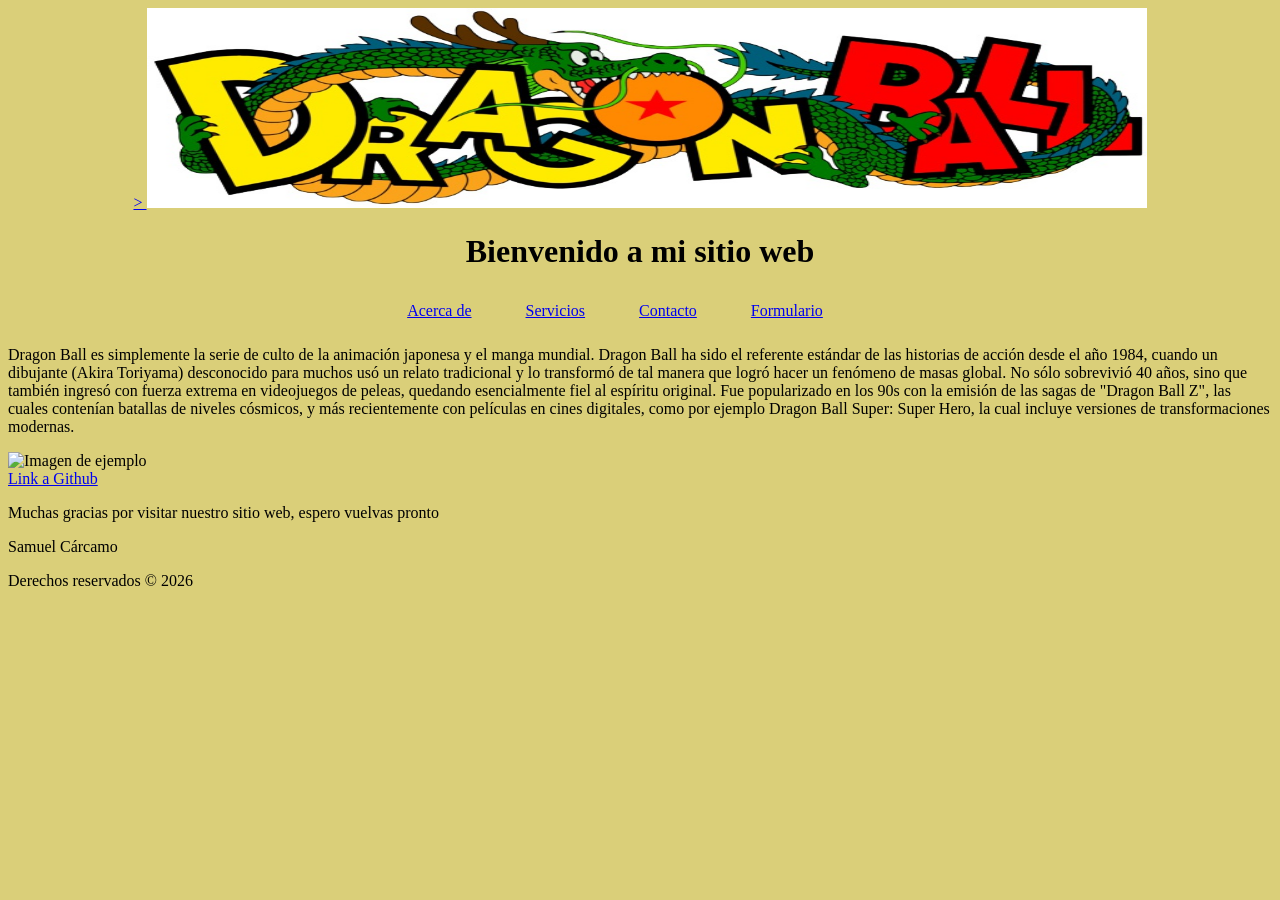
==== index.html @ 829ae7cd "Arreglo en LI" ====
<!DOCTYPE html>
<html lang="en">
<head>
    <meta charset="UTF-8">
    <meta name="viewport" content="width=device-width, initial-scale=1.0">
    <link rel="stylesheet" href="css/style.css">
    <link rel="icon" href="img/icon.jpg" type="image/x-icon">
    <title>Mi primer Sitio</title>
    
</head>
<body>
    <header style="text-align: center;">
        <a href="/">
    >
    <img src="img/encabezado.jpg" alt="Logo de mi sitio web" width="1000" height="200">
        </a>
        <h1>Bienvenido a mi sitio web</h1>
    </header>
    
    <nav>
        <ul>
            <li><a href="html/acercade.html">Acerca de</a></li>
            <li><a href="html/servicio.html">Servicios</a></li>
            <li><a href="html/contacto.html">Contacto</a></li>
            <li><a href="html/formulario.html">Formulario</a></li>
        </ul>
    </nav>

    <section>
        <article>
            <p>Dragon Ball es simplemente la serie de culto de la animación japonesa y el manga mundial. Dragon Ball ha sido el referente estándar de las historias de acción desde el año 1984, cuando un dibujante (Akira Toriyama) desconocido para muchos usó un relato tradicional y lo transformó de tal manera que logró hacer un fenómeno de masas global. No sólo sobrevivió 40 años, sino que también ingresó con fuerza extrema en videojuegos de peleas, quedando esencialmente fiel al espíritu original. Fue popularizado en los 90s con la emisión de las sagas de "Dragon Ball Z", las cuales contenían batallas de niveles cósmicos, y más recientemente con películas en cines digitales, como por ejemplo Dragon Ball Super: Super Hero, la cual incluye versiones de transformaciones modernas.</p>
            <img src="https://elcomercio.pe/resizer/v2/6Y2EDIISGFGVFANEVDCR5LCG34.jpg?auth=f58b5c647a09717054d85bb8b9a6bc624bfcb14fe9c60b5246730ea6a513e2b0&width=1200&height=691&quality=75&smart=true" style="width: 600px; height: 400px; text-align: center;" alt="Imagen de ejemplo" width="600" height="400">
        </article>
        <article>
            <a href="https://github.com/samuelignaciocarcamo-jpg">Link a Github</a>
        </article>      
    </section>

   
    <footer>
        <p>Muchas gracias por visitar nuestro sitio web, espero vuelvas pronto</p>
        <p>Samuel Cárcamo</p>
        <p>Derechos reservados &copy; 2026</p>
    </footer>
  
</body>
</html>
---- css/style.css ----
header {
    text-align: center;
}
body{
    background-color: #dacf79;
}
li{
    display: inline-block;
     margin-right: 50px; 
}
nav {
    text-align: center;
    padding: 10px 0; /* Espacio opcional arriba y abajo del menú */
}

nav ul {
    padding: 0;
    margin: 0;
}
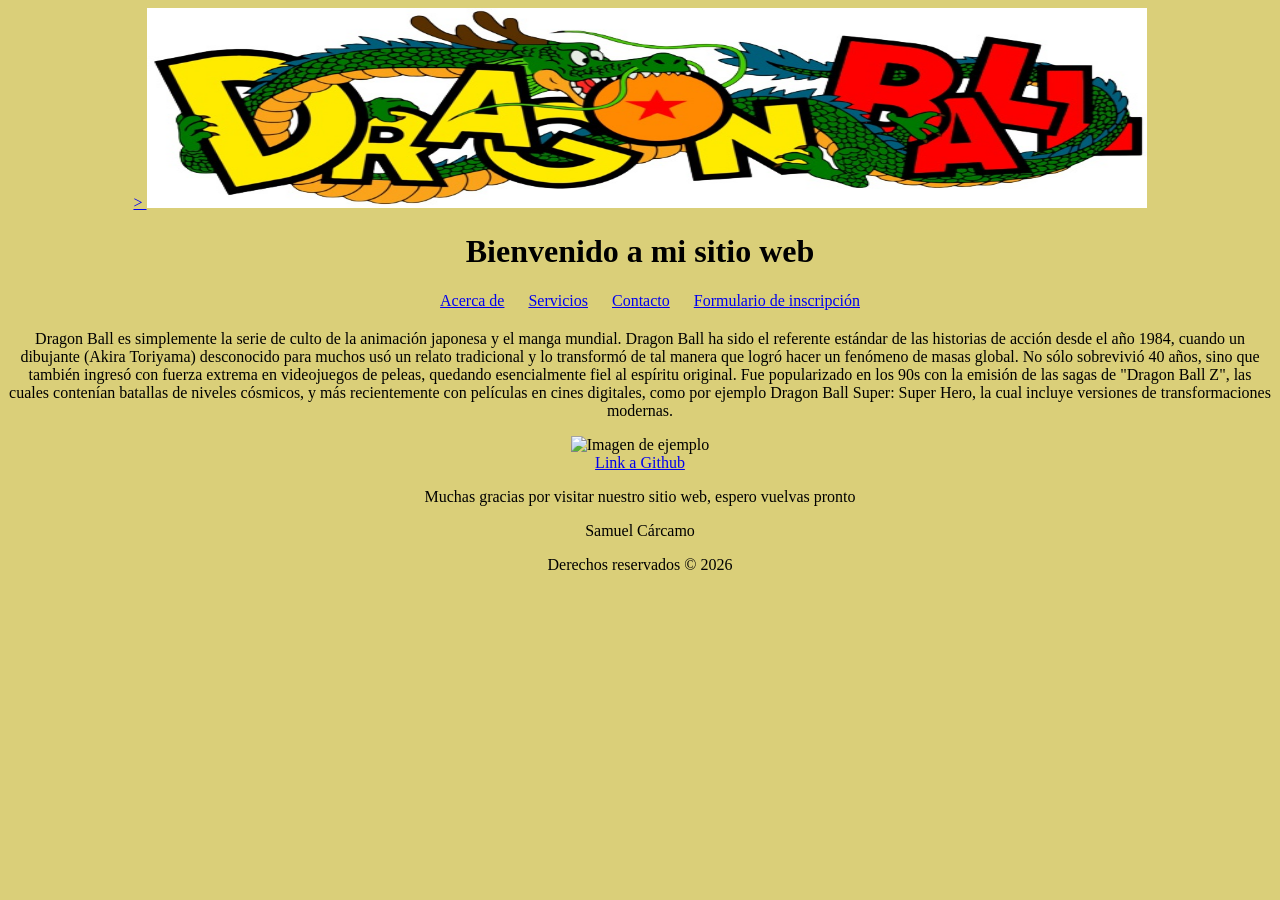
==== commit dc9e45b0: "ajuste en index" ====
--- a/index.html
+++ b/index.html
@@ -22,7 +22,7 @@
             <li><a href="html/acercade.html">Acerca de</a></li>
             <li><a href="html/servicio.html">Servicios</a></li>
             <li><a href="html/contacto.html">Contacto</a></li>
-            <li><a href="html/formulario.html">Formulario</a></li>
+            <li><a href="html/formulario.html">Formulario de inscripción</a></li>
         </ul>
     </nav>
 
--- a/css/style.css
+++ b/css/style.css
@@ -1,19 +1,24 @@
-header {
+cssheader {
     text-align: center;
 }
-body{
+
+body {
     background-color: #dacf79;
+    text-align: center; 
 }
-li{
+
+li {
     display: inline-block;
-     margin-right: 50px; 
+    margin-right: 20px;
 }
+
 nav {
     text-align: center;
-    padding: 10px 0; /* Espacio opcional arriba y abajo del menú */
+    margin-bottom: 20px;
 }
 
-nav ul {
-    padding: 0;
-    margin: 0;
-}
+form {
+    display: inline-block; 
+    text-align: left;     
+    margin: 0 auto;
+}
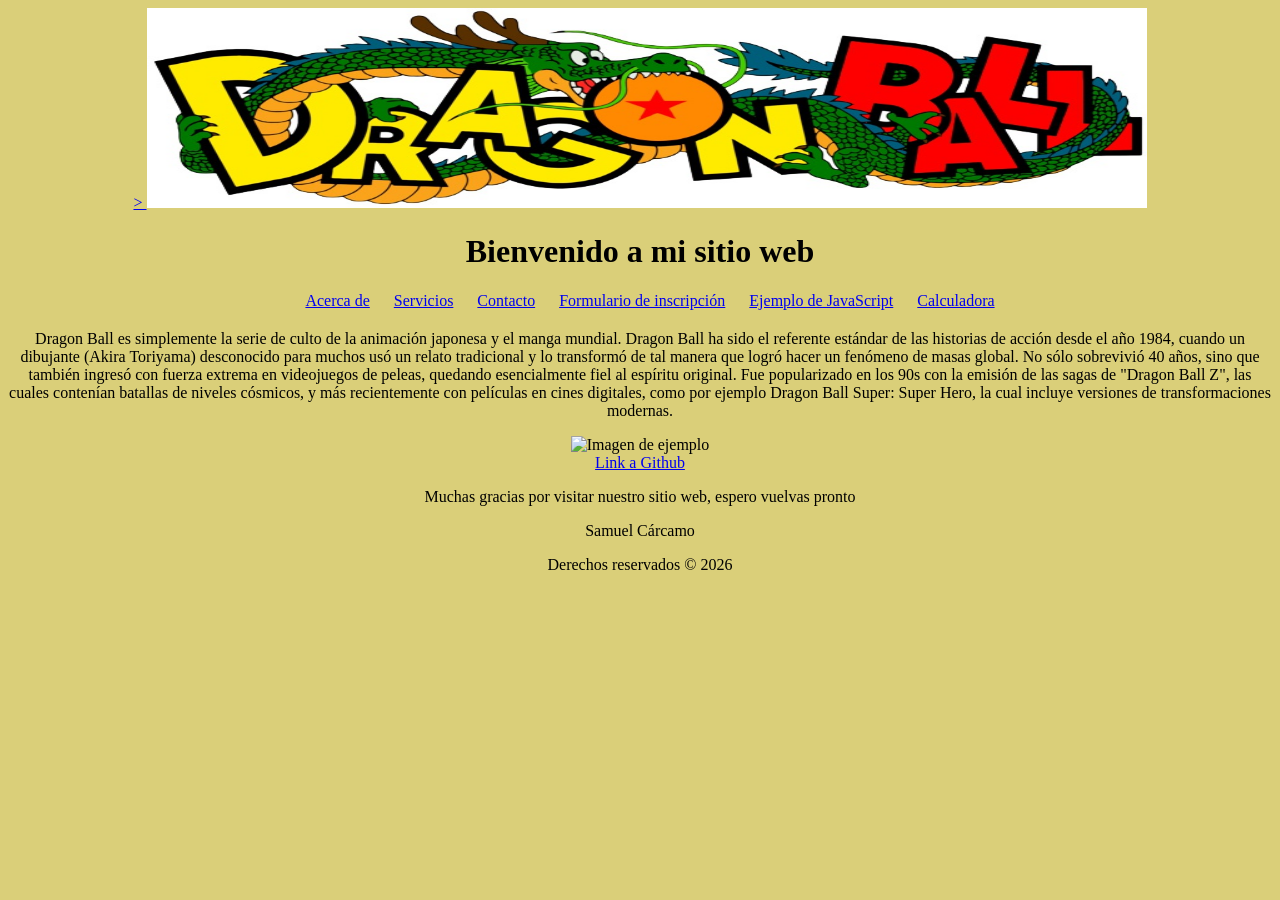
==== commit b2141fc5: "se agrego lo que hicimos e clases" ====
--- a/index.html
+++ b/index.html
@@ -23,6 +23,8 @@
             <li><a href="html/servicio.html">Servicios</a></li>
             <li><a href="html/contacto.html">Contacto</a></li>
             <li><a href="html/formulario.html">Formulario de inscripción</a></li>
+            <li><a href="html/ejemploJS.html">Ejemplo de JavaScript</a></li>
+            <li><a href="html/calculadora.html">Calculadora</a></li>
         </ul>
     </nav>
 
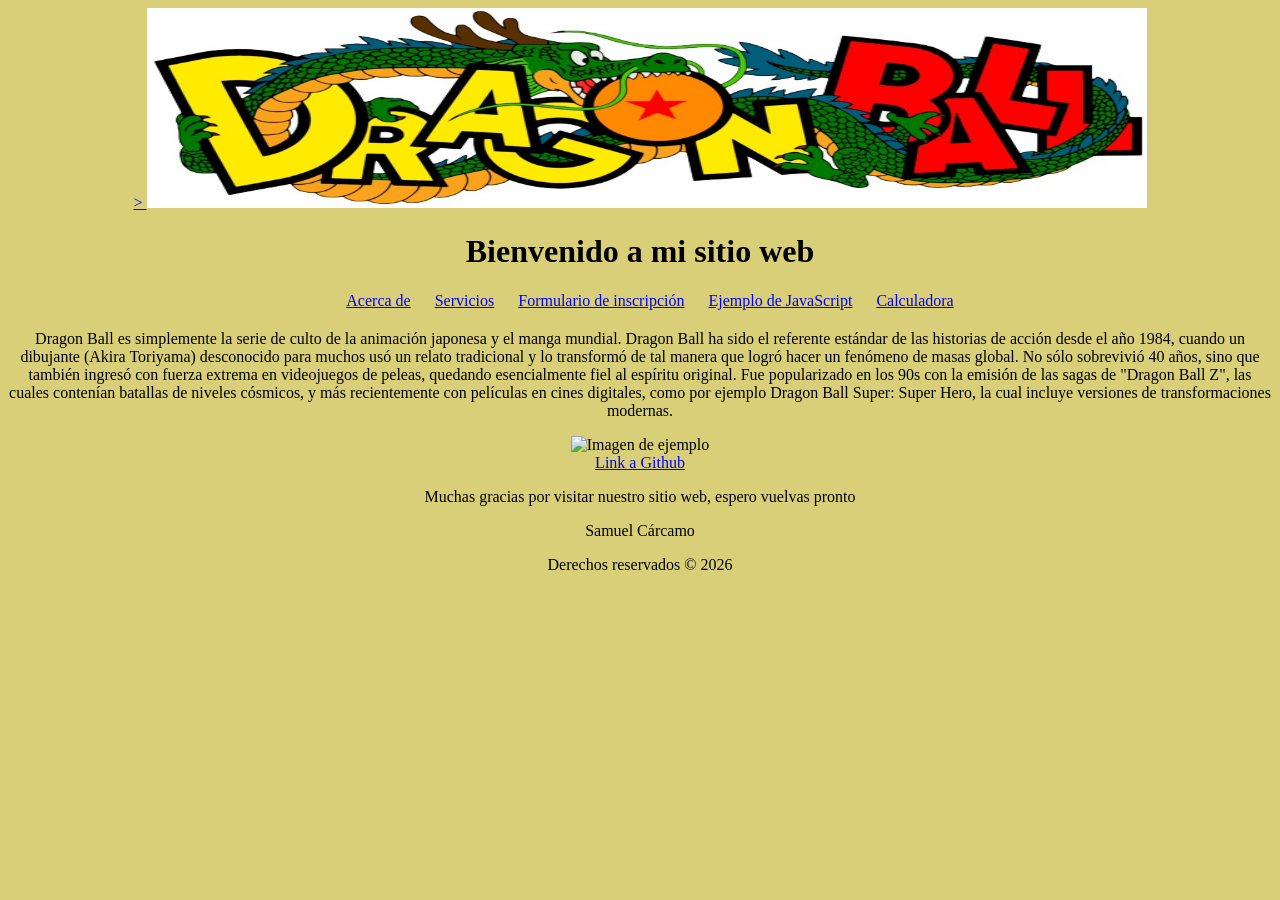
==== commit 5bf854d2: "ajustes" ====
--- a/index.html
+++ b/index.html
@@ -21,10 +21,9 @@
         <ul>
             <li><a href="html/acercade.html">Acerca de</a></li>
             <li><a href="html/servicio.html">Servicios</a></li>
-            <li><a href="html/contacto.html">Contacto</a></li>
             <li><a href="html/formulario.html">Formulario de inscripción</a></li>
             <li><a href="html/ejemploJS.html">Ejemplo de JavaScript</a></li>
-            <li><a href="html/calculadora.html">Calculadora</a></li>
+            <li><a href="html/calculadoraJS.html">Calculadora</a></li>
         </ul>
     </nav>
 
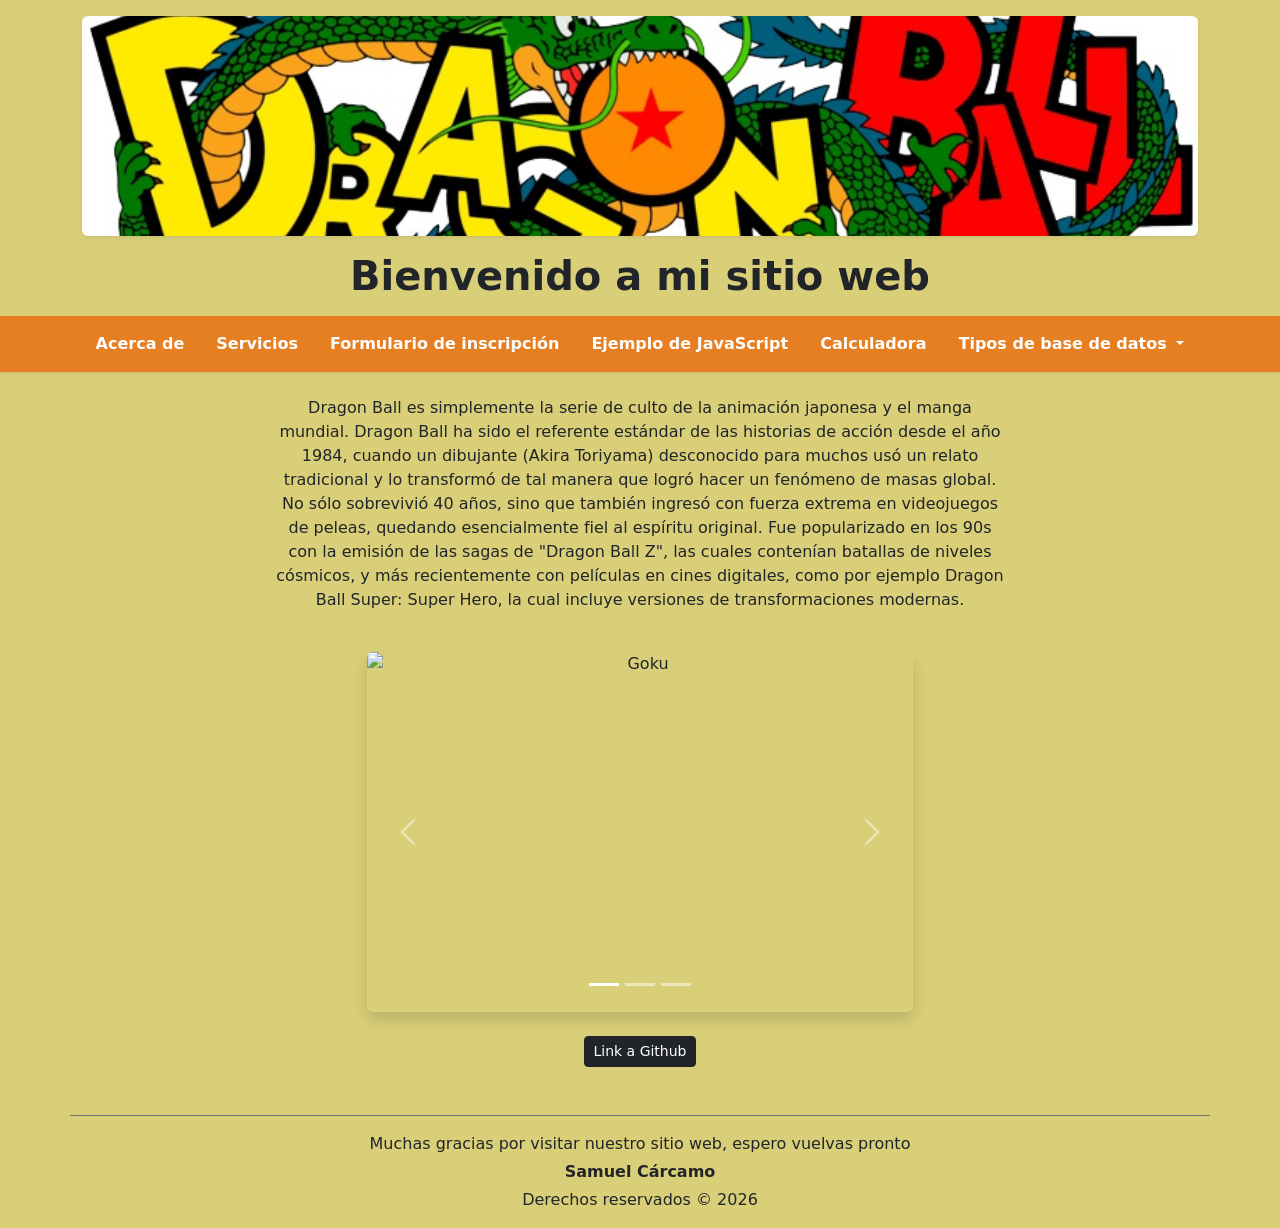
==== commit b80d306a: "Ajuste Visual al Index" ====
--- a/index.html
+++ b/index.html
@@ -1,48 +1,97 @@
 <!DOCTYPE html>
-<html lang="en">
+<html lang="es">
 <head>
     <meta charset="UTF-8">
     <meta name="viewport" content="width=device-width, initial-scale=1.0">
+    <link rel="icon" href="img/icon.jpg" type="image/x-icon">
+    <link href="https://cdn.jsdelivr.net/npm/bootstrap@5.3.8/dist/css/bootstrap.min.css" rel="stylesheet" integrity="sha384-sRIl4kxILFvY47J16cr9ZwB07vP4J8+LH7qKQnuqkuIAvNWLzeN8tE5YBujZqJLB" crossorigin="anonymous">
+    <script src="https://cdn.jsdelivr.net/npm/bootstrap@5.3.8/dist/js/bootstrap.bundle.min.js" integrity="sha384-FKyoEForCGlyvwx9Hj09JcYn3nv7wiPVlz7YYwJrWVcXK/BmnVDxM+D2scQbITxI" crossorigin="anonymous"></script>
     <link rel="stylesheet" href="css/style.css">
-    <link rel="icon" href="img/icon.jpg" type="image/x-icon">
     <title>Mi primer Sitio</title>
-    
 </head>
 <body>
-    <header style="text-align: center;">
-        <a href="/">
-    >
-    <img src="img/encabezado.jpg" alt="Logo de mi sitio web" width="1000" height="200">
+    <header class="container text-center my-3">
+        <a href="index.html">
+            <img src="img/encabezado.jpg" alt="Logo de mi sitio web" class="img-fluid rounded shadow-sm" style="max-height: 220px; width: 100%; object-fit: cover;">
         </a>
-        <h1>Bienvenido a mi sitio web</h1>
+        <h1 class="mt-3 fw-bold">Bienvenido a mi sitio web</h1>
     </header>
     
-    <nav>
-        <ul>
-            <li><a href="html/acercade.html">Acerca de</a></li>
-            <li><a href="html/servicio.html">Servicios</a></li>
-            <li><a href="html/formulario.html">Formulario de inscripción</a></li>
-            <li><a href="html/ejemploJS.html">Ejemplo de JavaScript</a></li>
-            <li><a href="html/calculadoraJS.html">Calculadora</a></li>
-        </ul>
+    <nav class="navbar navbar-expand-lg mb-4 shadow-sm" style="background-color: #e67e22;">
+        <div class="container">
+            <a class="navbar-brand text-white fw-bold d-lg-none" href="index.html">Menú</a>
+            <button class="navbar-toggler border-white" type="button" data-bs-toggle="collapse" data-bs-target="#menuPrincipal" aria-controls="menuPrincipal" aria-expanded="false" aria-label="Toggle navigation">
+                <span class="navbar-toggler-icon"></span>
+            </button>
+            <div class="collapse navbar-collapse justify-content-center" id="menuPrincipal">
+                <ul class="navbar-nav align-items-center gap-lg-3">
+                    <li class="nav-item"><a class="nav-link text-white fw-semibold" href="html/acercade.html">Acerca de</a></li>
+                    <li class="nav-item"><a class="nav-link text-white fw-semibold" href="html/servicio.html">Servicios</a></li>
+                    <li class="nav-item"><a class="nav-link text-white fw-semibold" href="html/formulario.html">Formulario de inscripción</a></li>
+                    <li class="nav-item"><a class="nav-link text-white fw-semibold" href="html/ejemploJS.html">Ejemplo de JavaScript</a></li>
+                    <li class="nav-item"><a class="nav-link text-white fw-semibold" href="html/calculadoraJS.html">Calculadora</a></li>
+                    <li class="nav-item dropdown">
+                        <a class="nav-link dropdown-toggle text-white fw-semibold" href="#" role="button" data-bs-toggle="dropdown" aria-expanded="false">
+                            Tipos de base de datos
+                        </a>
+                        <ul class="dropdown-menu">
+                            <li><a class="dropdown-item" href="html/localStorage.html">LocalStorage</a></li>
+                            <li><a class="dropdown-item" href="html/json.html">JSON</a></li>
+                            <li><a class="dropdown-item" href="html/googsheets.html">Google Sheets</a></li>
+                        </ul>
+                    </li>
+                </ul>
+            </div>
+        </div>
     </nav>
 
-    <section>
-        <article>
-            <p>Dragon Ball es simplemente la serie de culto de la animación japonesa y el manga mundial. Dragon Ball ha sido el referente estándar de las historias de acción desde el año 1984, cuando un dibujante (Akira Toriyama) desconocido para muchos usó un relato tradicional y lo transformó de tal manera que logró hacer un fenómeno de masas global. No sólo sobrevivió 40 años, sino que también ingresó con fuerza extrema en videojuegos de peleas, quedando esencialmente fiel al espíritu original. Fue popularizado en los 90s con la emisión de las sagas de "Dragon Ball Z", las cuales contenían batallas de niveles cósmicos, y más recientemente con películas en cines digitales, como por ejemplo Dragon Ball Super: Super Hero, la cual incluye versiones de transformaciones modernas.</p>
-            <img src="https://elcomercio.pe/resizer/v2/6Y2EDIISGFGVFANEVDCR5LCG34.jpg?auth=f58b5c647a09717054d85bb8b9a6bc624bfcb14fe9c60b5246730ea6a513e2b0&width=1200&height=691&quality=75&smart=true" style="width: 600px; height: 400px; text-align: center;" alt="Imagen de ejemplo" width="600" height="400">
+    <section class="container">
+        <article class="row justify-content-center">
+            <div class="col-12 col-md-10 col-lg-8">
+                <p class="lead fs-6 text-center">Dragon Ball es simplemente la serie de culto de la animación japonesa y el manga mundial. Dragon Ball ha sido el referente estándar de las historias de acción desde el año 1984, cuando un dibujante (Akira Toriyama) desconocido para muchos usó un relato tradicional y lo transformó de tal manera que logró hacer un fenómeno de masas global. No sólo sobrevivió 40 años, sino que también ingresó con fuerza extrema en videojuegos de peleas, quedando esencialmente fiel al espíritu original. Fue popularizado en los 90s con la emisión de las sagas de "Dragon Ball Z", las cuales contenían batallas de niveles cósmicos, y más recientemente con películas en cines digitales, como por ejemplo Dragon Ball Super: Super Hero, la cual incluye versiones de transformaciones modernas.</p>
+            </div>
         </article>
-        <article>
-            <a href="https://github.com/samuelignaciocarcamo-jpg">Link a Github</a>
+
+        <article class="row justify-content-center my-4">
+            <div class="col-12 col-md-8 col-lg-6">
+                <div id="carruselDragonBall" class="carousel slide shadow rounded overflow-hidden" data-bs-ride="carousel">
+                    <div class="carousel-indicators">
+                        <button type="button" data-bs-target="#carruselDragonBall" data-bs-slide-to="0" class="active" aria-current="true" aria-label="Slide 1"></button>
+                        <button type="button" data-bs-target="#carruselDragonBall" data-bs-slide-to="1" aria-label="Slide 2"></button>
+                        <button type="button" data-bs-target="#carruselDragonBall" data-bs-slide-to="2" aria-label="Slide 3"></button>
+                    </div>
+                    <div class="carousel-inner">
+                        <div class="carousel-item active">
+                            <img src="https://elcomercio.pe/resizer/v2/6Y2EDIISGFGVFANEVDCR5LCG34.jpg?auth=f58b5c647a09717054d85bb8b9a6bc624bfcb14fe9c60b5246730ea6a513e2b0&width=1200&height=691&quality=75&smart=true" class="d-block w-100" style="height: 360px; object-fit: cover;" alt="Goku">
+                        </div>
+                        <div class="carousel-item">
+                            <img src="https://alfabetajuega.com/hero/2023/11/vegeta-ultra-ego-dragon-ball-super.jpg?width=1200" class="d-block w-100" style="height: 360px; object-fit: cover;" alt="Vegeta">
+                        </div>
+                        <div class="carousel-item">
+                            <img src="https://depor.com/resizer/v2/3Z7V3V7X3RBF3P6Y6X3Q3X3Q3U.jpg?auth=9c5b5c647a09717054d85bb8b9a6bc624bfcb14fe9c60b5246730ea6a513e2b0&width=1200&height=691&quality=75&smart=true" class="d-block w-100" style="height: 360px; object-fit: cover;" alt="Guerreros Z">
+                        </div>
+                    </div>
+                    <button class="carousel-control-prev" type="button" data-bs-target="#carruselDragonBall" data-bs-slide="prev">
+                        <span class="carousel-control-prev-icon" aria-hidden="true"></span>
+                        <span class="visually-hidden">Anterior</span>
+                    </button>
+                    <button class="carousel-control-next" type="button" data-bs-target="#carruselDragonBall" data-bs-slide="next">
+                        <span class="carousel-control-next-icon" aria-hidden="true"></span>
+                        <span class="visually-hidden">Siguiente</span>
+                    </button>
+                </div>
+            </div>
+        </article>
+
+        <article class="text-center my-3">
+            <a href="https://github.com/samuelignaciocarcamo-jpg" class="btn btn-dark btn-sm" target="_blank">Link a Github</a>
         </article>      
     </section>
 
-   
-    <footer>
-        <p>Muchas gracias por visitar nuestro sitio web, espero vuelvas pronto</p>
-        <p>Samuel Cárcamo</p>
-        <p>Derechos reservados &copy; 2026</p>
+    <footer class="container text-center mt-5 py-3 border-top border-secondary">
+        <p class="mb-1">Muchas gracias por visitar nuestro sitio web, espero vuelvas pronto</p>
+        <p class="mb-1 fw-bold">Samuel Cárcamo</p>
+        <p class="mb-0">Derechos reservados &copy; 2026</p>
     </footer>
-  
 </body>
 </html>
--- a/css/style.css
+++ b/css/style.css
@@ -1,15 +1,11 @@
-cssheader {
+header {
     text-align: center;
 }
 
 body {
     background-color: #dacf79;
     text-align: center; 
-}
-
-li {
-    display: inline-block;
-    margin-right: 20px;
+    overflow-x: hidden;
 }
 
 nav {
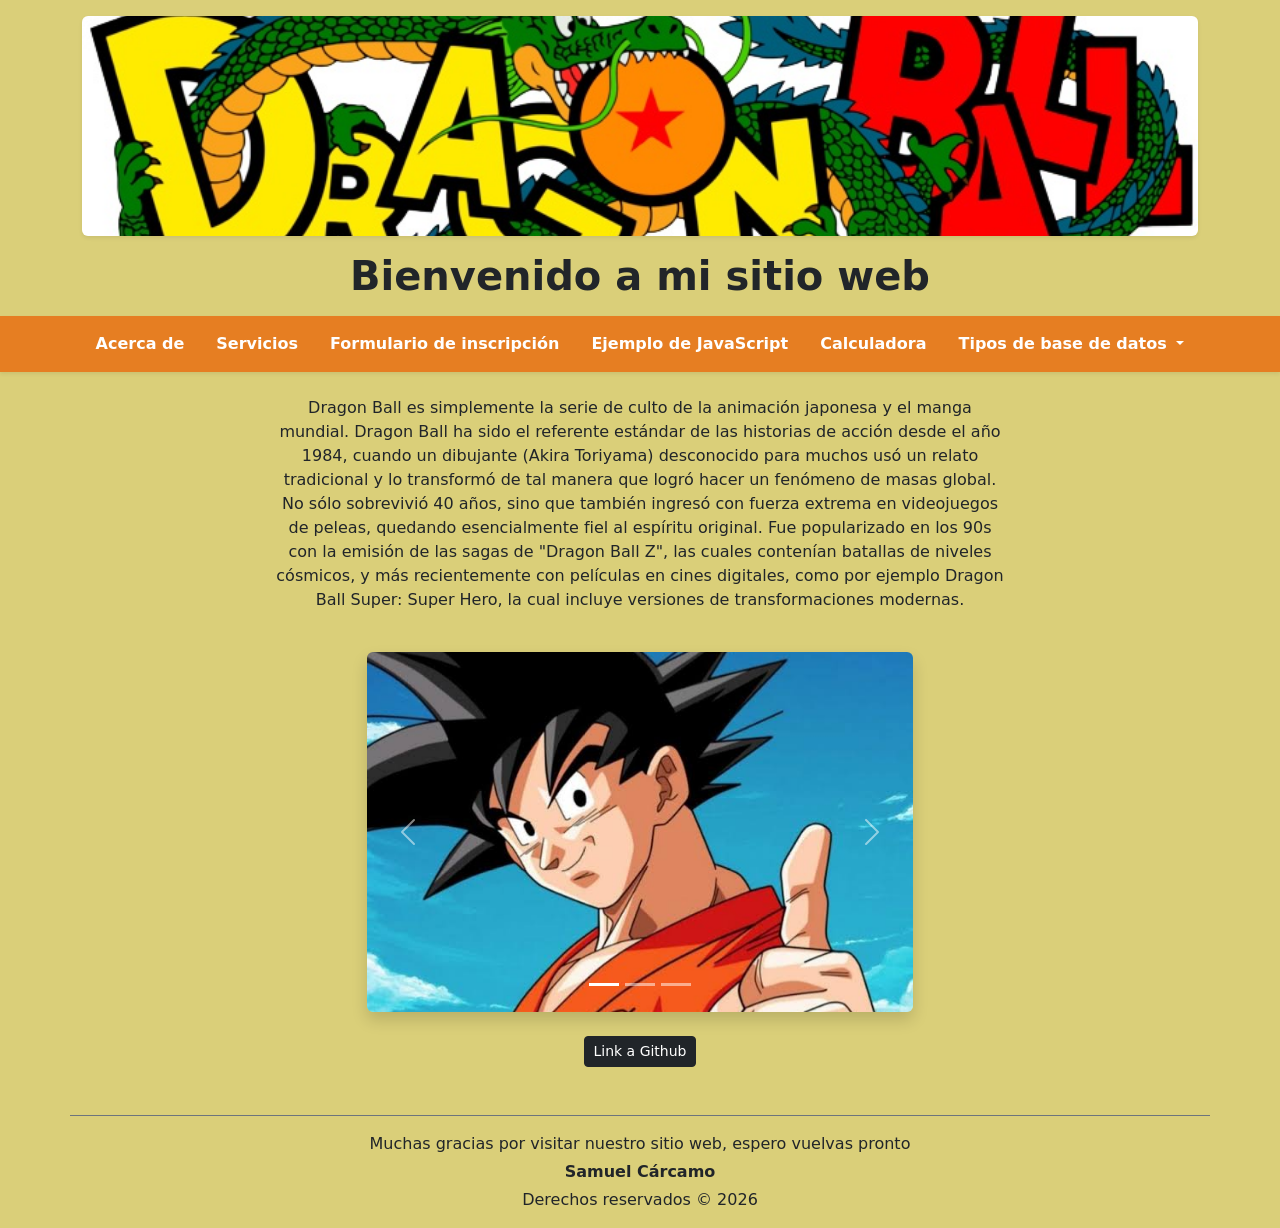
==== commit f078563f: "Ajuste en imagenes" ====
--- a/index.html
+++ b/index.html
@@ -61,14 +61,14 @@
                         <button type="button" data-bs-target="#carruselDragonBall" data-bs-slide-to="2" aria-label="Slide 3"></button>
                     </div>
                     <div class="carousel-inner">
-                        <div class="carousel-item active">
-                            <img src="https://elcomercio.pe/resizer/v2/6Y2EDIISGFGVFANEVDCR5LCG34.jpg?auth=f58b5c647a09717054d85bb8b9a6bc624bfcb14fe9c60b5246730ea6a513e2b0&width=1200&height=691&quality=75&smart=true" class="d-block w-100" style="height: 360px; object-fit: cover;" alt="Goku">
+                        <div class="carousel-item active" data-bs-interval="4000">
+                            <img src="img/goku.jpg" class="d-block w-100" style="height: 360px; object-fit: cover;" alt="Goku">
                         </div>
-                        <div class="carousel-item">
-                            <img src="https://alfabetajuega.com/hero/2023/11/vegeta-ultra-ego-dragon-ball-super.jpg?width=1200" class="d-block w-100" style="height: 360px; object-fit: cover;" alt="Vegeta">
+                        <div class="carousel-item" data-bs-interval="4000">
+                            <img src="img/vegeta.jpg" class="d-block w-100" style="height: 360px; object-fit: cover;" alt="Vegeta">
                         </div>
-                        <div class="carousel-item">
-                            <img src="https://depor.com/resizer/v2/3Z7V3V7X3RBF3P6Y6X3Q3X3Q3U.jpg?auth=9c5b5c647a09717054d85bb8b9a6bc624bfcb14fe9c60b5246730ea6a513e2b0&width=1200&height=691&quality=75&smart=true" class="d-block w-100" style="height: 360px; object-fit: cover;" alt="Guerreros Z">
+                        <div class="carousel-item" data-bs-interval="4000">
+                            <img src="img/guerreros Z.jpg" class="d-block w-100" style="height: 360px; object-fit: cover;" alt="Guerreros Z">
                         </div>
                     </div>
                     <button class="carousel-control-prev" type="button" data-bs-target="#carruselDragonBall" data-bs-slide="prev">
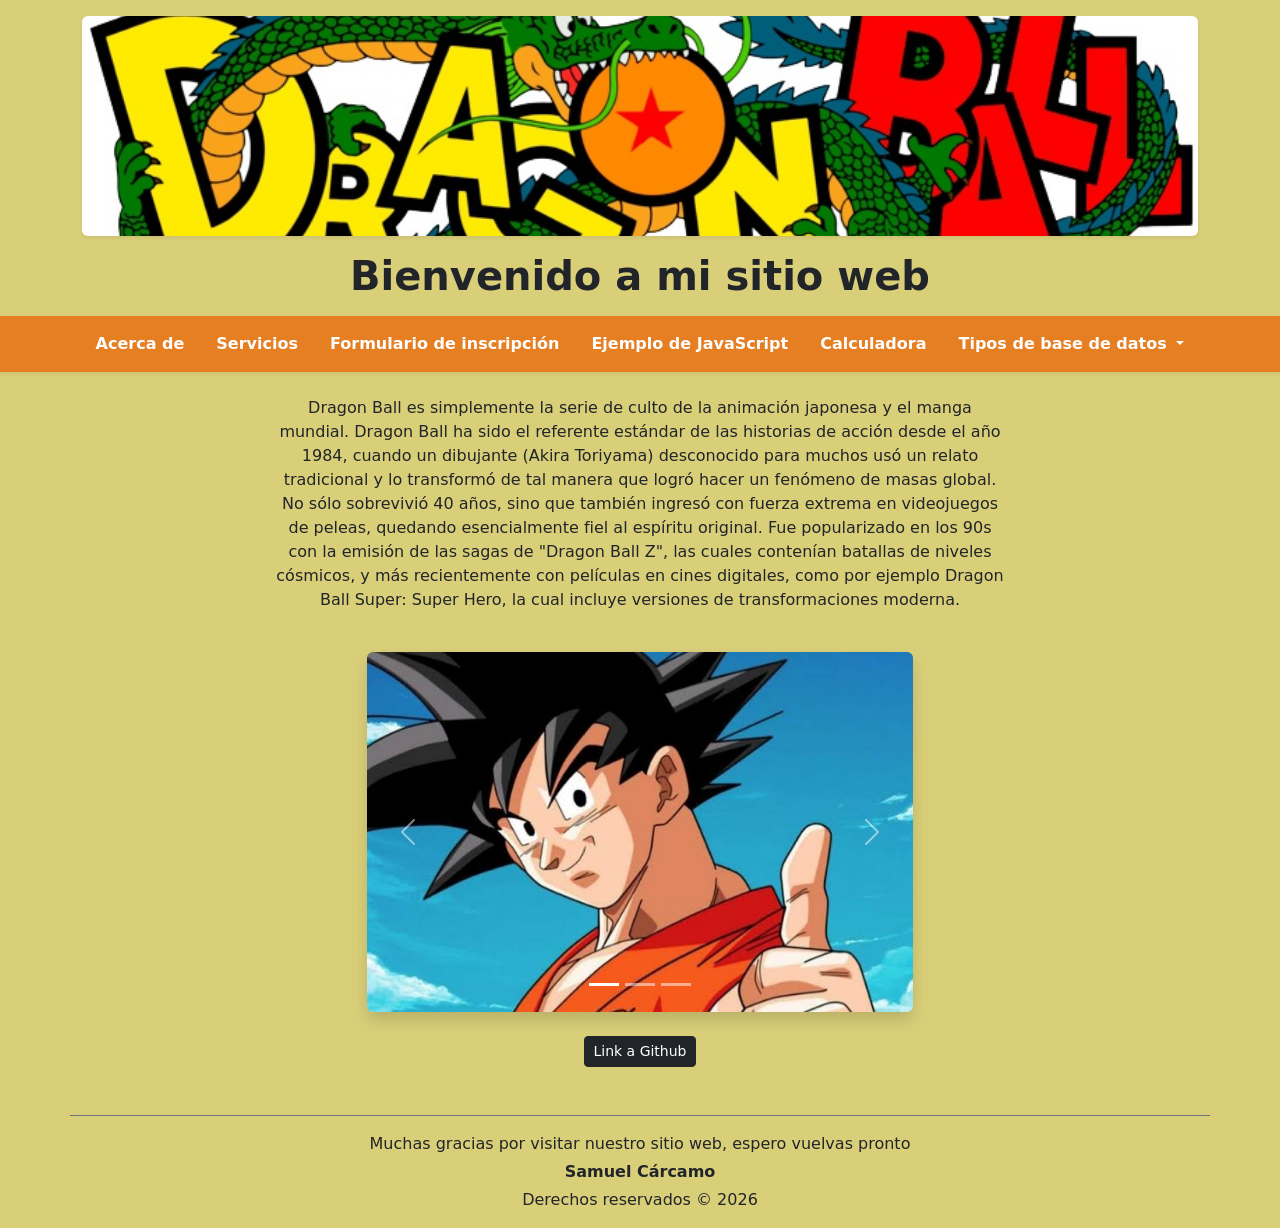
==== commit 1e86f992: "ajuste de texto" ====
--- a/index.html
+++ b/index.html
@@ -48,7 +48,7 @@
     <section class="container">
         <article class="row justify-content-center">
             <div class="col-12 col-md-10 col-lg-8">
-                <p class="lead fs-6 text-center">Dragon Ball es simplemente la serie de culto de la animación japonesa y el manga mundial. Dragon Ball ha sido el referente estándar de las historias de acción desde el año 1984, cuando un dibujante (Akira Toriyama) desconocido para muchos usó un relato tradicional y lo transformó de tal manera que logró hacer un fenómeno de masas global. No sólo sobrevivió 40 años, sino que también ingresó con fuerza extrema en videojuegos de peleas, quedando esencialmente fiel al espíritu original. Fue popularizado en los 90s con la emisión de las sagas de "Dragon Ball Z", las cuales contenían batallas de niveles cósmicos, y más recientemente con películas en cines digitales, como por ejemplo Dragon Ball Super: Super Hero, la cual incluye versiones de transformaciones modernas.</p>
+                <p class="lead fs-6 text-center">Dragon Ball es simplemente la serie de culto de la animación japonesa y el manga mundial. Dragon Ball ha sido el referente estándar de las historias de acción desde el año 1984, cuando un dibujante (Akira Toriyama) desconocido para muchos usó un relato tradicional y lo transformó de tal manera que logró hacer un fenómeno de masas global. No sólo sobrevivió 40 años, sino que también ingresó con fuerza extrema en videojuegos de peleas, quedando esencialmente fiel al espíritu original. Fue popularizado en los 90s con la emisión de las sagas de "Dragon Ball Z", las cuales contenían batallas de niveles cósmicos, y más recientemente con películas en cines digitales, como por ejemplo Dragon Ball Super: Super Hero, la cual incluye versiones de transformaciones moderna.</p>
             </div>
         </article>
 
